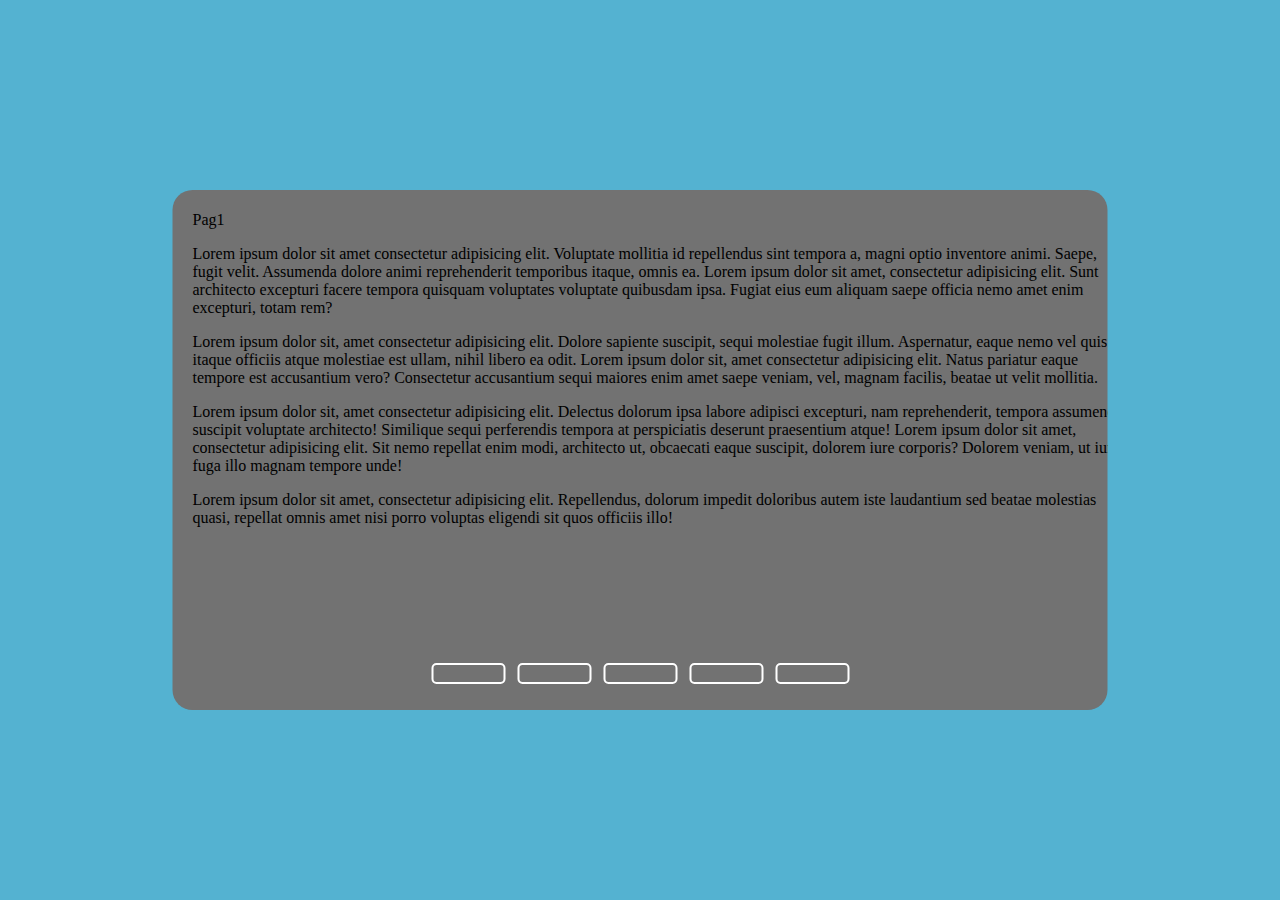
==== SlideShow/index.html @ c6eef208 "." ====
<!DOCTYPE html>
<html lang="pt-br">
<head>
    <meta charset="UTF-8">
    <meta http-equiv="X-UA-Compatible" content="IE=edge">
    <meta name="viewport" content="width=device-width, initial-scale=1.0">
    <title>Slide Show</title>
    <link rel="stylesheet" href="style.css">
</head>
<body>
    <div class="conteudo">
        <div class="slides">
            <input type="radio" name="slide" id="slide1" checked>  <!--primeiro a ser carregado-->
            <input type="radio" name="slide" id="slide2">
            <input type="radio" name="slide" id="slide3">
            <input type="radio" name="slide" id="slide4">
            <input type="radio" name="slide" id="slide5">

            <div class="slide s1">
                <p>Pag1</p>
                <p>Lorem ipsum dolor sit amet consectetur adipisicing elit. Voluptate mollitia id repellendus sint tempora a, magni optio inventore animi. Saepe, fugit velit. Assumenda dolore animi reprehenderit temporibus itaque, omnis ea. Lorem ipsum dolor sit amet, consectetur adipisicing elit. Sunt architecto excepturi facere tempora quisquam voluptates voluptate quibusdam ipsa. Fugiat eius eum aliquam saepe officia nemo amet enim excepturi, totam rem?</p>
                <p>Lorem ipsum dolor sit, amet consectetur adipisicing elit. Dolore sapiente suscipit, sequi molestiae fugit illum. Aspernatur, eaque nemo vel quis itaque officiis atque molestiae est ullam, nihil libero ea odit. Lorem ipsum dolor sit, amet consectetur adipisicing elit. Natus pariatur eaque tempore est accusantium vero? Consectetur accusantium sequi maiores enim amet saepe veniam, vel, magnam facilis, beatae ut velit mollitia.</p>
                <p>Lorem ipsum dolor sit, amet consectetur adipisicing elit. Delectus dolorum ipsa labore adipisci excepturi, nam reprehenderit, tempora assumenda suscipit voluptate architecto! Similique sequi perferendis tempora at perspiciatis deserunt praesentium atque! Lorem ipsum dolor sit amet, consectetur adipisicing elit. Sit nemo repellat enim modi, architecto ut, obcaecati eaque suscipit, dolorem iure corporis? Dolorem veniam, ut iure fuga illo magnam tempore unde!</p>

                <p>Lorem ipsum dolor sit amet, consectetur adipisicing elit. Repellendus, dolorum impedit doloribus autem iste laudantium sed beatae molestias quasi, repellat omnis amet nisi porro voluptas eligendi sit quos officiis illo!</p>
                
            </div>
            <div class="slide">
                <p>Pag2</p>
                <p>Lorem ipsum dolor sit amet consectetur adipisicing elit. Voluptate mollitia id repellendus sint tempora a, magni optio inventore animi. Saepe, fugit velit. Assumenda dolore animi reprehenderit temporibus itaque, omnis ea. Lorem ipsum dolor sit amet, consectetur adipisicing elit. Sunt architecto excepturi facere tempora quisquam voluptates voluptate quibusdam ipsa. Fugiat eius eum aliquam saepe officia nemo amet enim excepturi, totam rem?</p>
                <p>Lorem ipsum dolor sit, amet consectetur adipisicing elit. Dolore sapiente suscipit, sequi molestiae fugit illum. Aspernatur, eaque nemo vel quis itaque officiis atque molestiae est ullam, nihil libero ea odit. Lorem ipsum dolor sit, amet consectetur adipisicing elit. Natus pariatur eaque tempore est accusantium vero? Consectetur accusantium sequi maiores enim amet saepe veniam, vel, magnam facilis, beatae ut velit mollitia.</p>
                <p>Lorem ipsum dolor sit, amet consectetur adipisicing elit. Delectus dolorum ipsa labore adipisci excepturi, nam reprehenderit, tempora assumenda suscipit voluptate architecto! Similique sequi perferendis tempora at perspiciatis deserunt praesentium atque! Lorem ipsum dolor sit amet, consectetur adipisicing elit. Sit nemo repellat enim modi, architecto ut, obcaecati eaque suscipit, dolorem iure corporis? Dolorem veniam, ut iure fuga illo magnam tempore unde!</p>

                <p>Lorem ipsum dolor sit amet, consectetur adipisicing elit. Repellendus, dolorum impedit doloribus autem iste laudantium sed beatae molestias quasi, repellat omnis amet nisi porro voluptas eligendi sit quos officiis illo!</p>
            </div>
            <div class="slide">
                <p>Pag3</p>
                <p>Lorem ipsum dolor sit amet consectetur adipisicing elit. Voluptate mollitia id repellendus sint tempora a, magni optio inventore animi. Saepe, fugit velit. Assumenda dolore animi reprehenderit temporibus itaque, omnis ea. Lorem ipsum dolor sit amet, consectetur adipisicing elit. Sunt architecto excepturi facere tempora quisquam voluptates voluptate quibusdam ipsa. Fugiat eius eum aliquam saepe officia nemo amet enim excepturi, totam rem?</p>
                <p>Lorem ipsum dolor sit, amet consectetur adipisicing elit. Dolore sapiente suscipit, sequi molestiae fugit illum. Aspernatur, eaque nemo vel quis itaque officiis atque molestiae est ullam, nihil libero ea odit. Lorem ipsum dolor sit, amet consectetur adipisicing elit. Natus pariatur eaque tempore est accusantium vero? Consectetur accusantium sequi maiores enim amet saepe veniam, vel, magnam facilis, beatae ut velit mollitia.</p>
                <p>Lorem ipsum dolor sit, amet consectetur adipisicing elit. Delectus dolorum ipsa labore adipisci excepturi, nam reprehenderit, tempora assumenda suscipit voluptate architecto! Similique sequi perferendis tempora at perspiciatis deserunt praesentium atque! Lorem ipsum dolor sit amet, consectetur adipisicing elit. Sit nemo repellat enim modi, architecto ut, obcaecati eaque suscipit, dolorem iure corporis? Dolorem veniam, ut iure fuga illo magnam tempore unde!</p>

                <p>Lorem ipsum dolor sit amet, consectetur adipisicing elit. Repellendus, dolorum impedit doloribus autem iste laudantium sed beatae molestias quasi, repellat omnis amet nisi porro voluptas eligendi sit quos officiis illo!</p>
            </div>
            <div class="slide">
                <p>Pag4</p>
                <p>Lorem ipsum dolor sit amet consectetur adipisicing elit. Voluptate mollitia id repellendus sint tempora a, magni optio inventore animi. Saepe, fugit velit. Assumenda dolore animi reprehenderit temporibus itaque, omnis ea. Lorem ipsum dolor sit amet, consectetur adipisicing elit. Sunt architecto excepturi facere tempora quisquam voluptates voluptate quibusdam ipsa. Fugiat eius eum aliquam saepe officia nemo amet enim excepturi, totam rem?</p>
                <p>Lorem ipsum dolor sit, amet consectetur adipisicing elit. Dolore sapiente suscipit, sequi molestiae fugit illum. Aspernatur, eaque nemo vel quis itaque officiis atque molestiae est ullam, nihil libero ea odit. Lorem ipsum dolor sit, amet consectetur adipisicing elit. Natus pariatur eaque tempore est accusantium vero? Consectetur accusantium sequi maiores enim amet saepe veniam, vel, magnam facilis, beatae ut velit mollitia.</p>
                <p>Lorem ipsum dolor sit, amet consectetur adipisicing elit. Delectus dolorum ipsa labore adipisci excepturi, nam reprehenderit, tempora assumenda suscipit voluptate architecto! Similique sequi perferendis tempora at perspiciatis deserunt praesentium atque! Lorem ipsum dolor sit amet, consectetur adipisicing elit. Sit nemo repellat enim modi, architecto ut, obcaecati eaque suscipit, dolorem iure corporis? Dolorem veniam, ut iure fuga illo magnam tempore unde!</p>

                <p>Lorem ipsum dolor sit amet, consectetur adipisicing elit. Repellendus, dolorum impedit doloribus autem iste laudantium sed beatae molestias quasi, repellat omnis amet nisi porro voluptas eligendi sit quos officiis illo!</p>
            </div>
            <div class="slide">
                <p>Pag5</p>
                <p>Lorem ipsum dolor sit amet consectetur adipisicing elit. Voluptate mollitia id repellendus sint tempora a, magni optio inventore animi. Saepe, fugit velit. Assumenda dolore animi reprehenderit temporibus itaque, omnis ea. Lorem ipsum dolor sit amet, consectetur adipisicing elit. Sunt architecto excepturi facere tempora quisquam voluptates voluptate quibusdam ipsa. Fugiat eius eum aliquam saepe officia nemo amet enim excepturi, totam rem?</p>
                <p>Lorem ipsum dolor sit, amet consectetur adipisicing elit. Dolore sapiente suscipit, sequi molestiae fugit illum. Aspernatur, eaque nemo vel quis itaque officiis atque molestiae est ullam, nihil libero ea odit. Lorem ipsum dolor sit, amet consectetur adipisicing elit. Natus pariatur eaque tempore est accusantium vero? Consectetur accusantium sequi maiores enim amet saepe veniam, vel, magnam facilis, beatae ut velit mollitia.</p>
                <p>Lorem ipsum dolor sit, amet consectetur adipisicing elit. Delectus dolorum ipsa labore adipisci excepturi, nam reprehenderit, tempora assumenda suscipit voluptate architecto! Similique sequi perferendis tempora at perspiciatis deserunt praesentium atque! Lorem ipsum dolor sit amet, consectetur adipisicing elit. Sit nemo repellat enim modi, architecto ut, obcaecati eaque suscipit, dolorem iure corporis? Dolorem veniam, ut iure fuga illo magnam tempore unde!</p>

                <p>Lorem ipsum dolor sit amet, consectetur adipisicing elit. Repellendus, dolorum impedit doloribus autem iste laudantium sed beatae molestias quasi, repellat omnis amet nisi porro voluptas eligendi sit quos officiis illo!</p>
            </div>
        </div>

        <div class="navegacao">
            <label class="bar" for="slide1"></label>
            <label class="bar" for="slide2"></label>
            <label class="bar" for="slide3"></label>
            <label class="bar" for="slide4"></label>
            <label class="bar" for="slide5"></label>
        </div>
    </div>
</body>
</html>



<!--ANOTAÇÕES:
        coloca-se o mesmo NAME no radio pq assim só poderá ser marcado um. Faz parte de um mesmo grupo-->
---- SlideShow/style.css ----
@charset "UTF-8";

body{  /*para iniciar sem problemass*/
    margin: 0;
    padding: 0;
    height: 100vh;  
    width: 100vw;
    background-color: rgb(84, 178, 209);
}



.conteudo{
    height: 520px;
    width: 935px;
    border-radius: 20px;
    overflow: hidden;
    position: absolute;
    top: 50%;
    left: 50%;
    transform: translate(-50%, -50%);
    background-color: rgb(114, 114, 114);
}

.navegacao{
    position: absolute;
    bottom: 20px;
    left: 50%;
    transform: translate(-50%);
    display: flex;
}


.bar{
    width: 70px;
    height: 17px;
    border: 2px solid white;
    margin: 6px;
    border-radius: 5px;
    cursor: pointer;
    transition: 0.5s;
}


.bar:hover{
    background-color: white;
}




input{
    display: none;
}

.slides{
    padding: 5px 0px 20px 20px;
    display: flex;
    width: 500%;
    height: 100%;
}

.slide{
    width: 20%;
    transition: 0.6s;
}
/* se você quiser que apareça apenas uma imagem, apague o texto(p) e coloque img scr alt (um em cada pag)
.slide img{
    width: 100%;
    height: 100%;
}
*/
#slide1:checked ~ .s1{
    margin-left: 0;
    
}

#slide2:checked ~ .s1{
    margin-left: -20%;
}

#slide3:checked ~ .s1{
    margin-left: -40%;
}

#slide4:checked ~ .s1{
    margin-left: -60%;
}

#slide5:checked ~ .s1{
    margin-left: -80%;
}
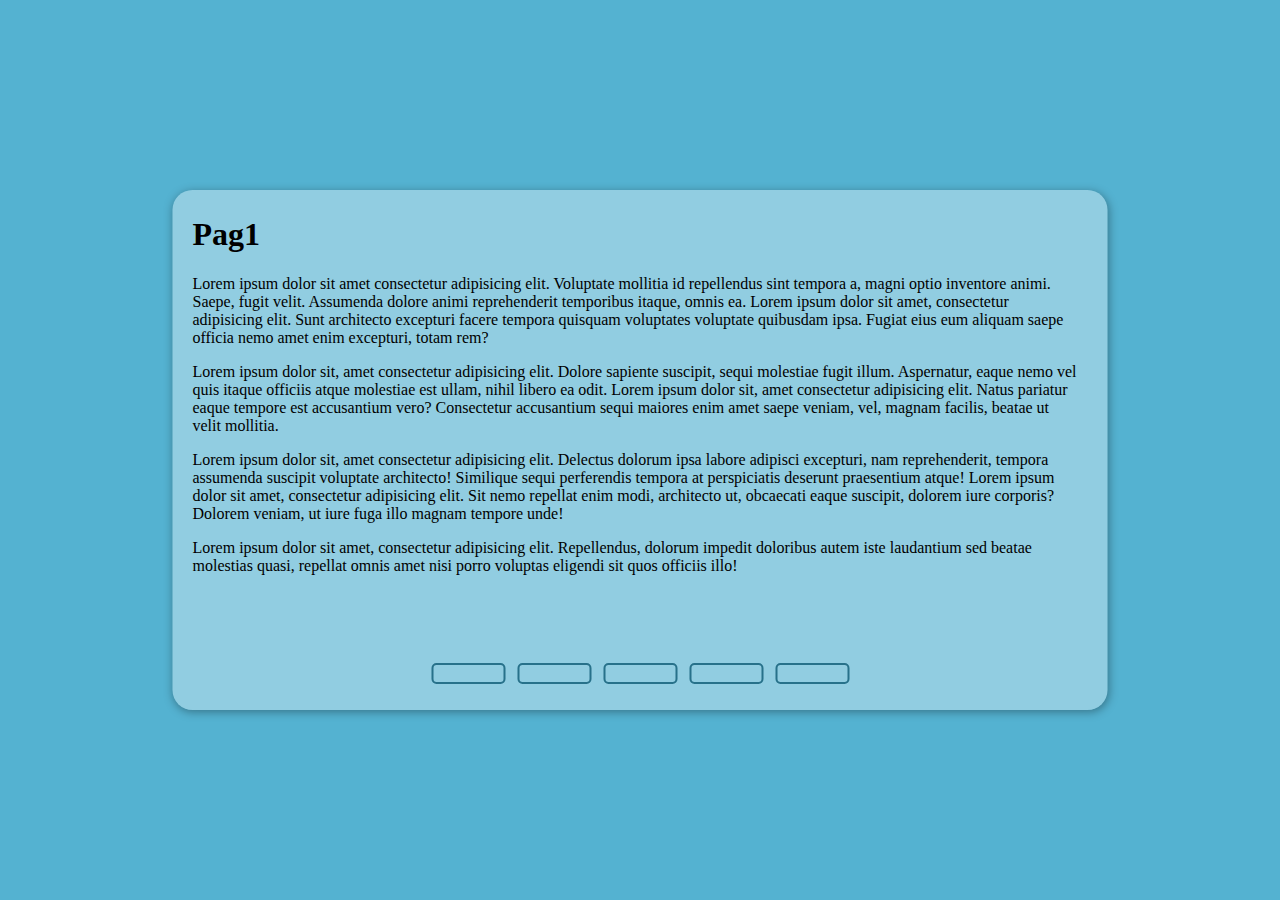
==== commit 8bc08cfd: "." ====
--- a/SlideShow/index.html
+++ b/SlideShow/index.html
@@ -17,7 +17,7 @@
             <input type="radio" name="slide" id="slide5">
 
             <div class="slide s1">
-                <p>Pag1</p>
+                <h1>Pag1</h1>
                 <p>Lorem ipsum dolor sit amet consectetur adipisicing elit. Voluptate mollitia id repellendus sint tempora a, magni optio inventore animi. Saepe, fugit velit. Assumenda dolore animi reprehenderit temporibus itaque, omnis ea. Lorem ipsum dolor sit amet, consectetur adipisicing elit. Sunt architecto excepturi facere tempora quisquam voluptates voluptate quibusdam ipsa. Fugiat eius eum aliquam saepe officia nemo amet enim excepturi, totam rem?</p>
                 <p>Lorem ipsum dolor sit, amet consectetur adipisicing elit. Dolore sapiente suscipit, sequi molestiae fugit illum. Aspernatur, eaque nemo vel quis itaque officiis atque molestiae est ullam, nihil libero ea odit. Lorem ipsum dolor sit, amet consectetur adipisicing elit. Natus pariatur eaque tempore est accusantium vero? Consectetur accusantium sequi maiores enim amet saepe veniam, vel, magnam facilis, beatae ut velit mollitia.</p>
                 <p>Lorem ipsum dolor sit, amet consectetur adipisicing elit. Delectus dolorum ipsa labore adipisci excepturi, nam reprehenderit, tempora assumenda suscipit voluptate architecto! Similique sequi perferendis tempora at perspiciatis deserunt praesentium atque! Lorem ipsum dolor sit amet, consectetur adipisicing elit. Sit nemo repellat enim modi, architecto ut, obcaecati eaque suscipit, dolorem iure corporis? Dolorem veniam, ut iure fuga illo magnam tempore unde!</p>
@@ -26,7 +26,7 @@
                 
             </div>
             <div class="slide">
-                <p>Pag2</p>
+                <h1>Pag2</h1>
                 <p>Lorem ipsum dolor sit amet consectetur adipisicing elit. Voluptate mollitia id repellendus sint tempora a, magni optio inventore animi. Saepe, fugit velit. Assumenda dolore animi reprehenderit temporibus itaque, omnis ea. Lorem ipsum dolor sit amet, consectetur adipisicing elit. Sunt architecto excepturi facere tempora quisquam voluptates voluptate quibusdam ipsa. Fugiat eius eum aliquam saepe officia nemo amet enim excepturi, totam rem?</p>
                 <p>Lorem ipsum dolor sit, amet consectetur adipisicing elit. Dolore sapiente suscipit, sequi molestiae fugit illum. Aspernatur, eaque nemo vel quis itaque officiis atque molestiae est ullam, nihil libero ea odit. Lorem ipsum dolor sit, amet consectetur adipisicing elit. Natus pariatur eaque tempore est accusantium vero? Consectetur accusantium sequi maiores enim amet saepe veniam, vel, magnam facilis, beatae ut velit mollitia.</p>
                 <p>Lorem ipsum dolor sit, amet consectetur adipisicing elit. Delectus dolorum ipsa labore adipisci excepturi, nam reprehenderit, tempora assumenda suscipit voluptate architecto! Similique sequi perferendis tempora at perspiciatis deserunt praesentium atque! Lorem ipsum dolor sit amet, consectetur adipisicing elit. Sit nemo repellat enim modi, architecto ut, obcaecati eaque suscipit, dolorem iure corporis? Dolorem veniam, ut iure fuga illo magnam tempore unde!</p>
@@ -34,7 +34,7 @@
                 <p>Lorem ipsum dolor sit amet, consectetur adipisicing elit. Repellendus, dolorum impedit doloribus autem iste laudantium sed beatae molestias quasi, repellat omnis amet nisi porro voluptas eligendi sit quos officiis illo!</p>
             </div>
             <div class="slide">
-                <p>Pag3</p>
+                <h1>Pag3</h1>
                 <p>Lorem ipsum dolor sit amet consectetur adipisicing elit. Voluptate mollitia id repellendus sint tempora a, magni optio inventore animi. Saepe, fugit velit. Assumenda dolore animi reprehenderit temporibus itaque, omnis ea. Lorem ipsum dolor sit amet, consectetur adipisicing elit. Sunt architecto excepturi facere tempora quisquam voluptates voluptate quibusdam ipsa. Fugiat eius eum aliquam saepe officia nemo amet enim excepturi, totam rem?</p>
                 <p>Lorem ipsum dolor sit, amet consectetur adipisicing elit. Dolore sapiente suscipit, sequi molestiae fugit illum. Aspernatur, eaque nemo vel quis itaque officiis atque molestiae est ullam, nihil libero ea odit. Lorem ipsum dolor sit, amet consectetur adipisicing elit. Natus pariatur eaque tempore est accusantium vero? Consectetur accusantium sequi maiores enim amet saepe veniam, vel, magnam facilis, beatae ut velit mollitia.</p>
                 <p>Lorem ipsum dolor sit, amet consectetur adipisicing elit. Delectus dolorum ipsa labore adipisci excepturi, nam reprehenderit, tempora assumenda suscipit voluptate architecto! Similique sequi perferendis tempora at perspiciatis deserunt praesentium atque! Lorem ipsum dolor sit amet, consectetur adipisicing elit. Sit nemo repellat enim modi, architecto ut, obcaecati eaque suscipit, dolorem iure corporis? Dolorem veniam, ut iure fuga illo magnam tempore unde!</p>
@@ -42,7 +42,7 @@
                 <p>Lorem ipsum dolor sit amet, consectetur adipisicing elit. Repellendus, dolorum impedit doloribus autem iste laudantium sed beatae molestias quasi, repellat omnis amet nisi porro voluptas eligendi sit quos officiis illo!</p>
             </div>
             <div class="slide">
-                <p>Pag4</p>
+                <h1>Pag4</h1>
                 <p>Lorem ipsum dolor sit amet consectetur adipisicing elit. Voluptate mollitia id repellendus sint tempora a, magni optio inventore animi. Saepe, fugit velit. Assumenda dolore animi reprehenderit temporibus itaque, omnis ea. Lorem ipsum dolor sit amet, consectetur adipisicing elit. Sunt architecto excepturi facere tempora quisquam voluptates voluptate quibusdam ipsa. Fugiat eius eum aliquam saepe officia nemo amet enim excepturi, totam rem?</p>
                 <p>Lorem ipsum dolor sit, amet consectetur adipisicing elit. Dolore sapiente suscipit, sequi molestiae fugit illum. Aspernatur, eaque nemo vel quis itaque officiis atque molestiae est ullam, nihil libero ea odit. Lorem ipsum dolor sit, amet consectetur adipisicing elit. Natus pariatur eaque tempore est accusantium vero? Consectetur accusantium sequi maiores enim amet saepe veniam, vel, magnam facilis, beatae ut velit mollitia.</p>
                 <p>Lorem ipsum dolor sit, amet consectetur adipisicing elit. Delectus dolorum ipsa labore adipisci excepturi, nam reprehenderit, tempora assumenda suscipit voluptate architecto! Similique sequi perferendis tempora at perspiciatis deserunt praesentium atque! Lorem ipsum dolor sit amet, consectetur adipisicing elit. Sit nemo repellat enim modi, architecto ut, obcaecati eaque suscipit, dolorem iure corporis? Dolorem veniam, ut iure fuga illo magnam tempore unde!</p>
@@ -50,7 +50,7 @@
                 <p>Lorem ipsum dolor sit amet, consectetur adipisicing elit. Repellendus, dolorum impedit doloribus autem iste laudantium sed beatae molestias quasi, repellat omnis amet nisi porro voluptas eligendi sit quos officiis illo!</p>
             </div>
             <div class="slide">
-                <p>Pag5</p>
+                <h1>Pag5</h1>
                 <p>Lorem ipsum dolor sit amet consectetur adipisicing elit. Voluptate mollitia id repellendus sint tempora a, magni optio inventore animi. Saepe, fugit velit. Assumenda dolore animi reprehenderit temporibus itaque, omnis ea. Lorem ipsum dolor sit amet, consectetur adipisicing elit. Sunt architecto excepturi facere tempora quisquam voluptates voluptate quibusdam ipsa. Fugiat eius eum aliquam saepe officia nemo amet enim excepturi, totam rem?</p>
                 <p>Lorem ipsum dolor sit, amet consectetur adipisicing elit. Dolore sapiente suscipit, sequi molestiae fugit illum. Aspernatur, eaque nemo vel quis itaque officiis atque molestiae est ullam, nihil libero ea odit. Lorem ipsum dolor sit, amet consectetur adipisicing elit. Natus pariatur eaque tempore est accusantium vero? Consectetur accusantium sequi maiores enim amet saepe veniam, vel, magnam facilis, beatae ut velit mollitia.</p>
                 <p>Lorem ipsum dolor sit, amet consectetur adipisicing elit. Delectus dolorum ipsa labore adipisci excepturi, nam reprehenderit, tempora assumenda suscipit voluptate architecto! Similique sequi perferendis tempora at perspiciatis deserunt praesentium atque! Lorem ipsum dolor sit amet, consectetur adipisicing elit. Sit nemo repellat enim modi, architecto ut, obcaecati eaque suscipit, dolorem iure corporis? Dolorem veniam, ut iure fuga illo magnam tempore unde!</p>
--- a/SlideShow/style.css
+++ b/SlideShow/style.css
@@ -19,7 +19,8 @@
     top: 50%;
     left: 50%;
     transform: translate(-50%, -50%);
-    background-color: rgb(114, 114, 114);
+    background-color: rgba(255, 255, 255, 0.356);
+    box-shadow: 1px 2px 10px rgba(0, 0, 0, 0.349);
 }
 
 .navegacao{
@@ -34,7 +35,7 @@
 .bar{
     width: 70px;
     height: 17px;
-    border: 2px solid white;
+    border: 2px solid rgb(39, 113, 138);
     margin: 6px;
     border-radius: 5px;
     cursor: pointer;
@@ -43,9 +44,8 @@
 
 
 .bar:hover{
-    background-color: white;
+    background-color: rgb(39, 113, 138);
 }
-
 
 
 
@@ -64,6 +64,12 @@
     width: 20%;
     transition: 0.6s;
 }
+
+.slide > *{
+    width: 95%;
+}
+
+
 /* se você quiser que apareça apenas uma imagem, apague o texto(p) e coloque img scr alt (um em cada pag)
 .slide img{
     width: 100%;
